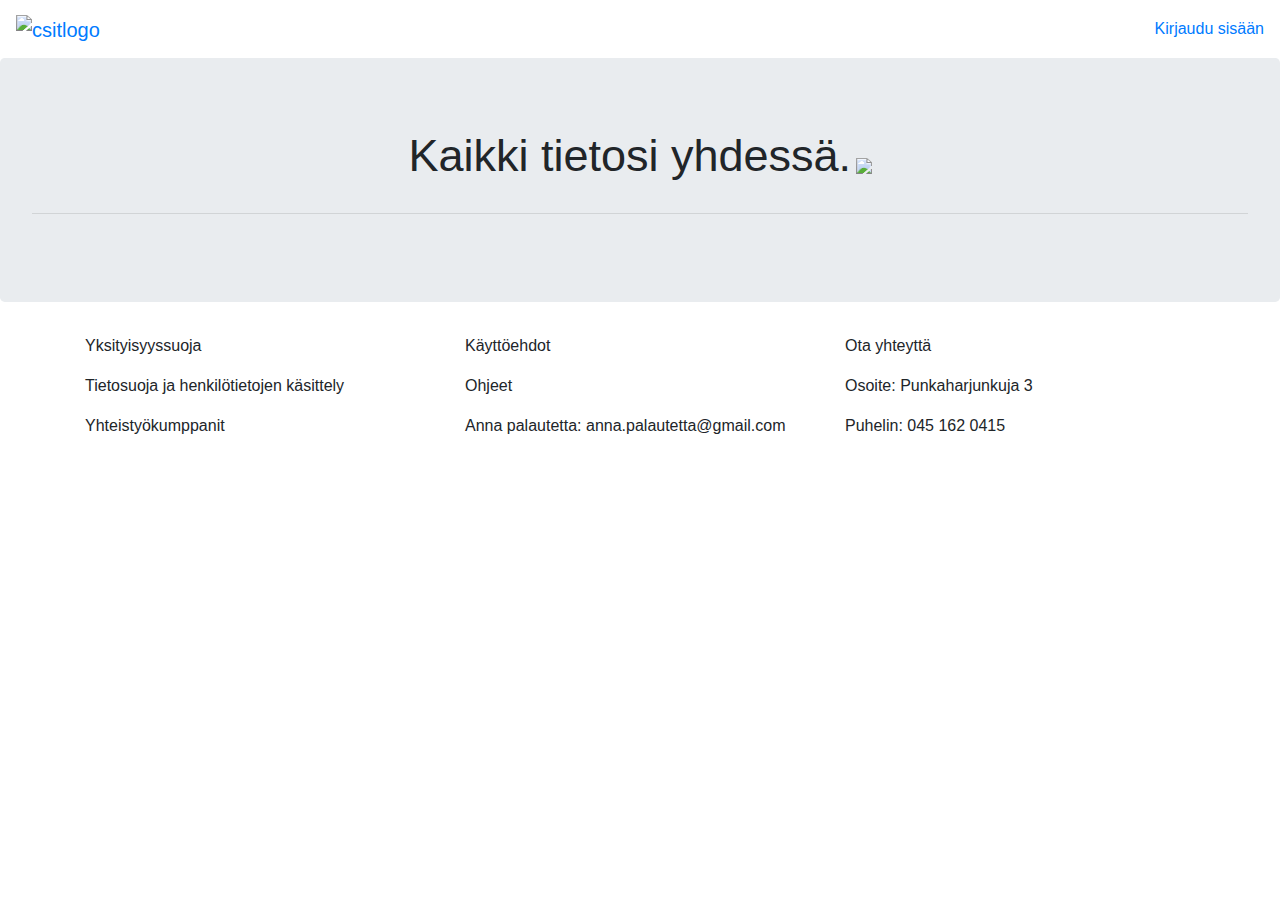
==== index.html @ a992d7c9 "Create index.html" ====
<!doctype html>

<html lang="en">
<head>
  <meta charset="utf-8">

  <title>CSIT projektityö</title>
  <meta name="description" content="The HTML5 Herald">
  <meta name="projekti">

  <link rel="stylesheet" href="https://maxcdn.bootstrapcdn.com/bootstrap/4.5.2/css/bootstrap.min.css">

  <script src="https://ajax.googleapis.com/ajax/libs/jquery/3.5.1/jquery.min.js"></script>
  <script src="https://maxcdn.bootstrapcdn.com/bootstrap/4.5.2/js/bootstrap.min.js"></script>
    <link rel="stylesheet" href="csit.css"> 
<!--Avenirin kaltainen ilmainen fontti-->
<link rel="preconnect" href="https://fonts.gstatic.com">
<link href="https://fonts.googleapis.com/css2?family=Nunito:wght@200;300&display=swap" rel="stylesheet">
</head>

<nav class="navbar">
  <a class="navbar-brand" href="index.html">  <img src="pienilogoetusivu.png" width="70" height="80" alt="csitlogo"></a>
  <a class="button" href="login.html" role="button">Kirjaudu sisään</a>
</nav>
     


<body>

    <div class="jumbotron text-center">
      
        <span style="font-size:45px"> Kaikki tietosi yhdessä.</span>
        <img src="logoiso.png" id="etusivulogo">
        <hr class="my-4">
        </div>
    

</body>


<footer>
    <div class="container" id="footercontainer">
        <div class="row">
          <div class="col-sm-4">
            <p>Yksityisyyssuoja</p>
            <p>Tietosuoja ja henkilötietojen käsittely</p>
            <p>Yhteistyökumppanit</p>
          </div>
          <div class="col-sm-4">
            <p>Käyttöehdot</p>
            <p>Ohjeet</p>
            <p>Anna palautetta: anna.palautetta@gmail.com</p>
          </div>
          <div class="col-sm-4">
            <p>Ota yhteyttä</p>
            <p>Osoite: Punkaharjunkuja 3</p>
            <p>Puhelin: 045 162 0415</p>
          </div>
        </div>

    </footer>

</html>
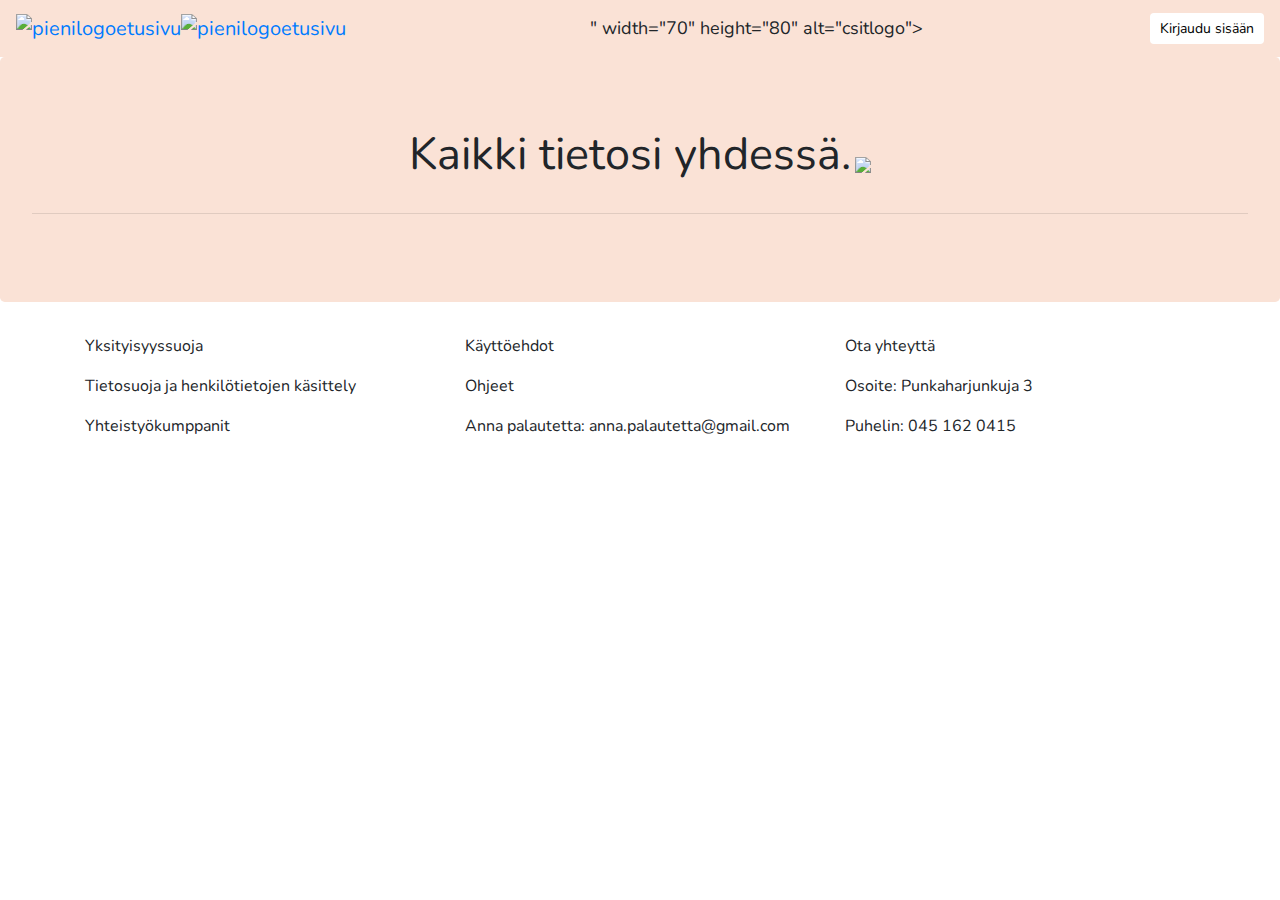
==== commit 31764ba7: "Update index.html" ====
--- a/index.html
+++ b/index.html
@@ -19,7 +19,7 @@
 </head>
 
 <nav class="navbar">
-  <a class="navbar-brand" href="index.html">  <img src="pienilogoetusivu.png" width="70" height="80" alt="csitlogo"></a>
+  <a class="navbar-brand" href="index.html">  <img src="<a data-flickr-embed="true" href="https://www.flickr.com/gp/191184486@N05/hC52t5" title="pienilogoetusivu"><img src="https://live.staticflickr.com/65535/50817506661_0092682cb9_n.jpg" alt="pienilogoetusivu"></a><script async src="//embedr.flickr.com/assets/client-code.js" charset="utf-8"></script>" width="70" height="80" alt="csitlogo"></a>
   <a class="button" href="login.html" role="button">Kirjaudu sisään</a>
 </nav>
      
--- a/csit.css
+++ b/csit.css
@@ -0,0 +1,118 @@
+
+
+
+body {
+
+    background-color: rgb(255, 255, 255);
+    font-family: 'Nunito', sans-serif;
+
+}
+
+.jumbotron {
+
+background-color: #fae2d6;
+
+}
+
+
+
+img[src*="logoiso"] {
+
+max-width: 600px;
+align-items: right;
+
+}
+
+
+
+#footercontainer {
+
+background-color: rgb(255, 255, 255) !important;
+position: center;
+width: 100vw;
+left: calc(-50vw + 50%);
+
+}
+
+
+
+.navbar {
+
+background-color:#fae2d6; /* change */
+font-size: large;
+font: bold;
+
+
+
+}
+.button {
+    background-color: white; /* change */
+    border: none;
+    color: black;
+    padding: 15px 32px;
+    text-align: center;
+    text-decoration: none;
+    display: inline-block;
+    font-size: 14px;
+    padding: 5px 10px;
+    style: "float-right";
+    border-radius: 4px;
+    transition-duration: 0.4s;
+  }
+  
+  .button:hover {
+    background-color: lightgrey; /* change */
+    color: black;
+
+    .button {
+        display: inline-block;
+        border-radius: 4px;
+        background-color: #f4511e;
+        border: none;
+        color: #FFFFFF;
+        text-align: center;
+        font-size: 28px;
+        padding: 20px;
+        width: 200px;
+        transition: all 0.5s;
+        cursor: pointer;
+        margin: 5px;
+      }
+      
+      .button span {
+        cursor: pointer;
+        display: inline-block;
+        position: relative;
+        transition: 0.5s;
+      }
+      
+      .button span:after {
+        content: '\00bb';
+        position: absolute;
+        opacity: 0;
+        top: 0;
+        right: -20px;
+        transition: 0.5s;
+      }
+      
+      .button:hover span {
+        padding-right: 25px;
+      }
+      
+      .button:hover span:after {
+        opacity: 1;
+        right: 0;
+      }
+
+      .jumbotron {
+      
+      align-items: center;
+      
+       text-align: center;
+
+      }
+
+      .row {
+
+      align-items: center;
+      }
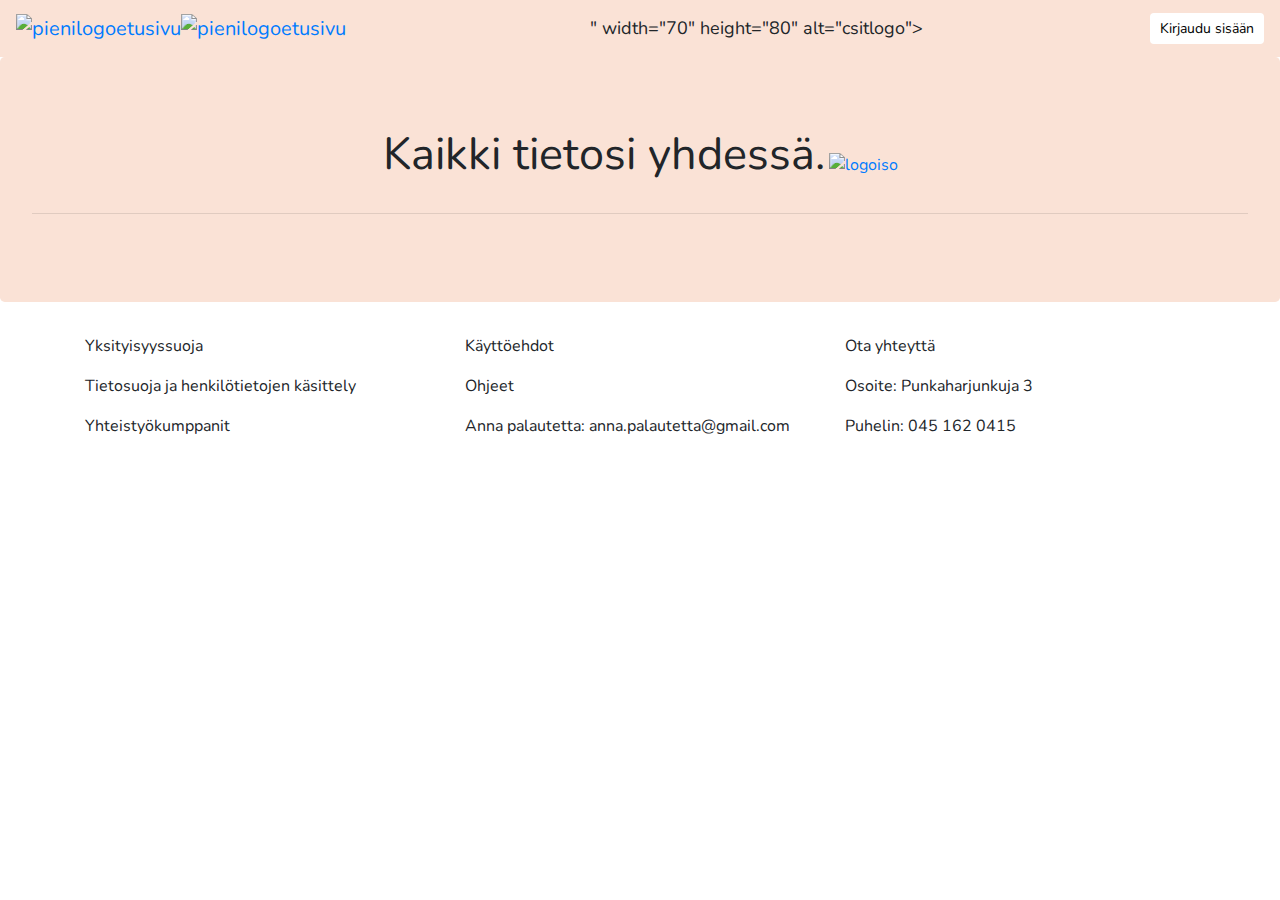
==== commit 71b4aa1b: "Update index.html" ====
--- a/index.html
+++ b/index.html
@@ -30,7 +30,7 @@
     <div class="jumbotron text-center">
       
         <span style="font-size:45px"> Kaikki tietosi yhdessä.</span>
-        <img src="logoiso.png" id="etusivulogo">
+        <a data-flickr-embed="true" href="https://www.flickr.com/gp/191184486@N05/kTx5V9" title="logoiso"><img src="https://live.staticflickr.com/65535/50817501066_577218ef43_c.jpg" width="800" height="799" alt="logoiso"></a><script async src="//embedr.flickr.com/assets/client-code.js" charset="utf-8"></script>
         <hr class="my-4">
         </div>
     
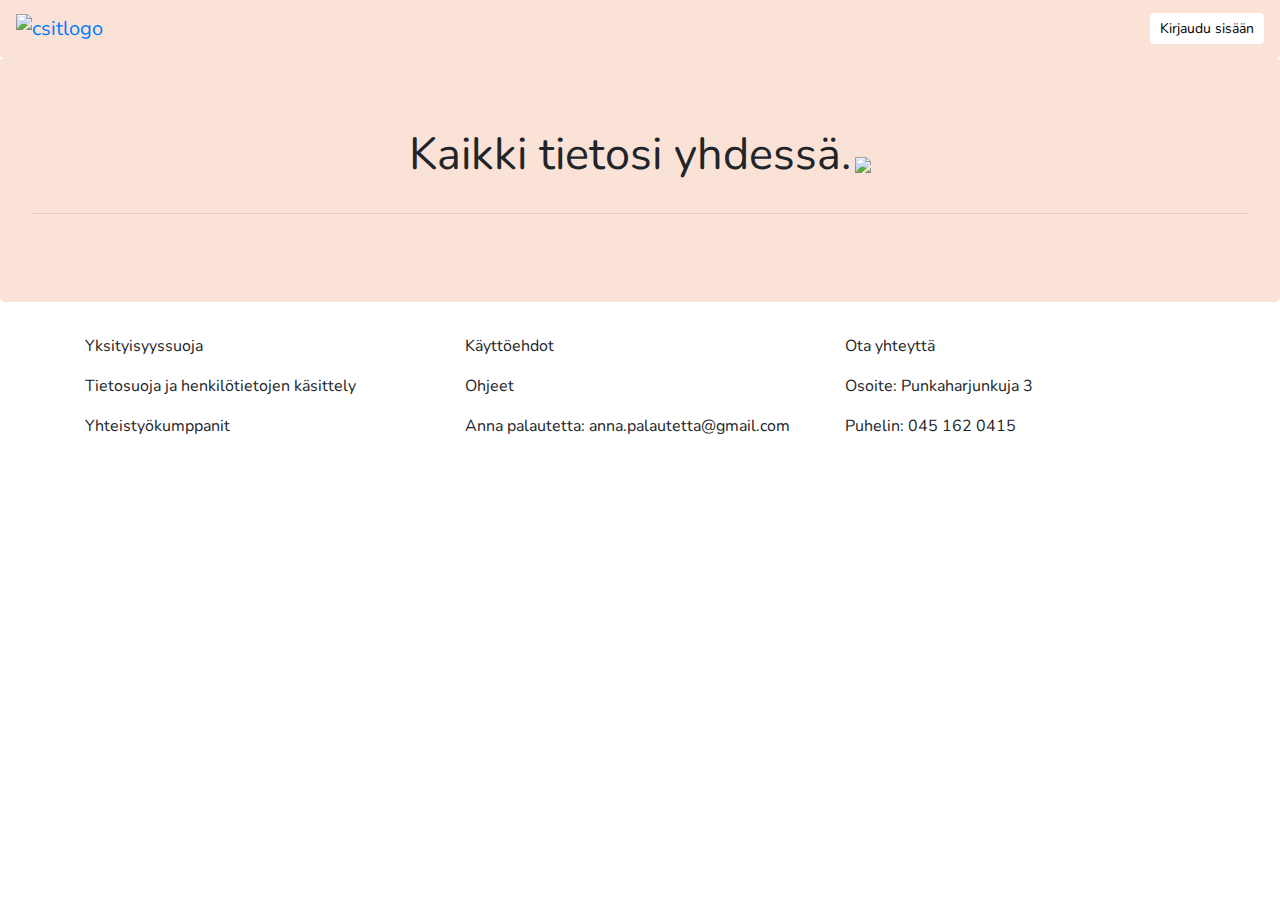
==== commit beb6ee05: "Update index.html" ====
--- a/index.html
+++ b/index.html
@@ -6,7 +6,7 @@
 
   <title>CSIT projektityö</title>
   <meta name="description" content="The HTML5 Herald">
-  <meta name="projekti">
+  <meta name="jotain">
 
   <link rel="stylesheet" href="https://maxcdn.bootstrapcdn.com/bootstrap/4.5.2/css/bootstrap.min.css">
 
@@ -19,7 +19,7 @@
 </head>
 
 <nav class="navbar">
-  <a class="navbar-brand" href="index.html">  <img src="<a data-flickr-embed="true" href="https://www.flickr.com/gp/191184486@N05/hC52t5" title="pienilogoetusivu"><img src="https://live.staticflickr.com/65535/50817506661_0092682cb9_n.jpg" alt="pienilogoetusivu"></a><script async src="//embedr.flickr.com/assets/client-code.js" charset="utf-8"></script>" width="70" height="80" alt="csitlogo"></a>
+  <a class="navbar-brand" href="index.html">  <img src="pienilogoetusivu.png" width="70" height="80" alt="csitlogo"></a>
   <a class="button" href="login.html" role="button">Kirjaudu sisään</a>
 </nav>
      
@@ -30,7 +30,7 @@
     <div class="jumbotron text-center">
       
         <span style="font-size:45px"> Kaikki tietosi yhdessä.</span>
-        <a data-flickr-embed="true" href="https://www.flickr.com/gp/191184486@N05/kTx5V9" title="logoiso"><img src="https://live.staticflickr.com/65535/50817501066_577218ef43_c.jpg" width="800" height="799" alt="logoiso"></a><script async src="//embedr.flickr.com/assets/client-code.js" charset="utf-8"></script>
+        <img src="logoiso.png" id="etusivulogo">
         <hr class="my-4">
         </div>
     
